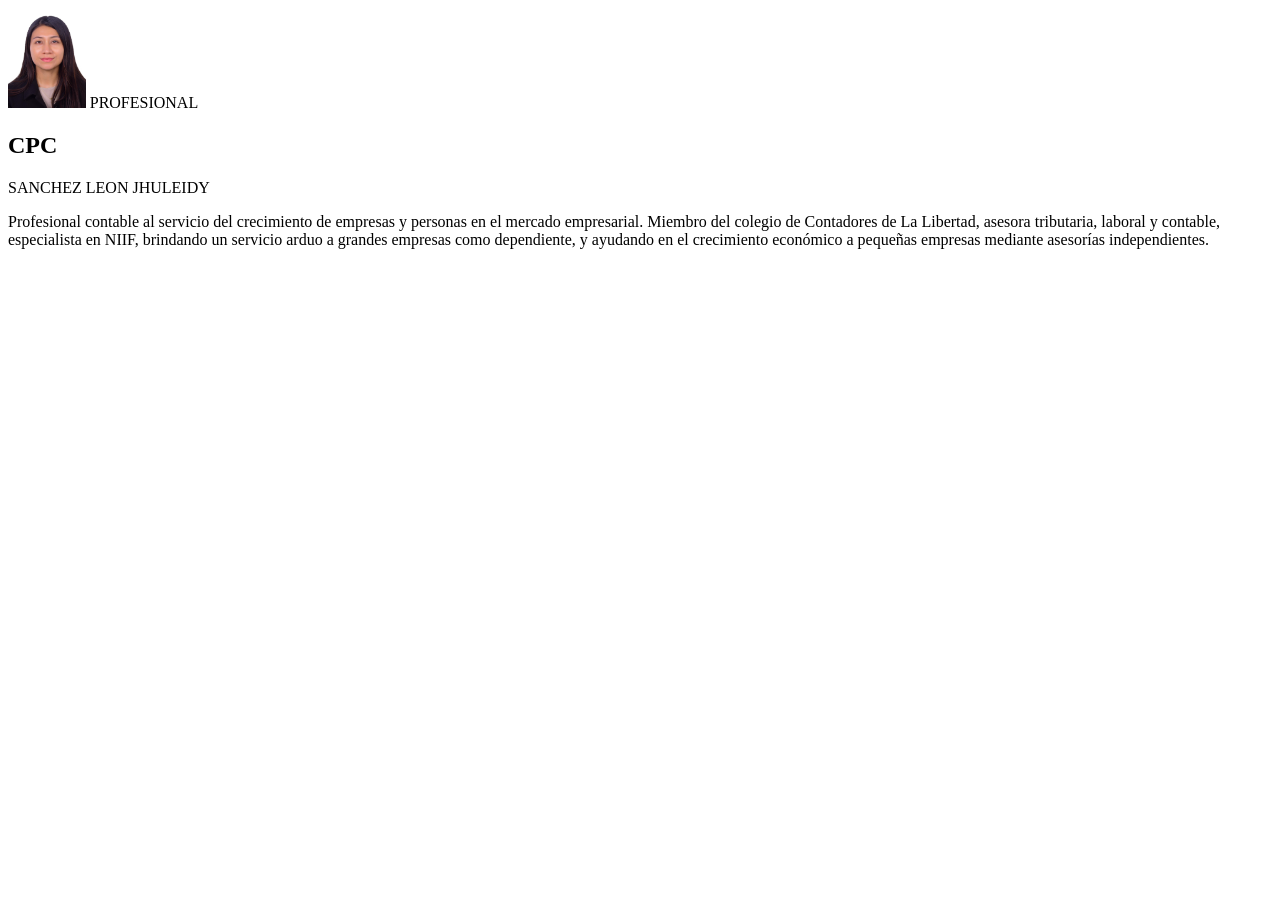
==== profesional.html @ 219f5e52 "CARPETAS subi carpetas" ====
<!DOCTYPE html>
<html lang="es">
<head>

    <meta charset="UTF-8">
    <meta name="viewport" content="width=device-width, initial-escale=1.0">
    <title>NOSOTROS</title>
    <link rel="stylesheet" href="style.css">   

</head>

<body>
    <img src="IMAGENES/profesional.img.jpeg" height="100"/>
    <hi>PROFESIONAL</hi>
    <h2>CPC</h2>
    <p>SANCHEZ LEON JHULEIDY</p>
<p>Profesional contable al servicio del crecimiento de empresas y personas en el mercado empresarial.
Miembro del colegio de Contadores de La Libertad, asesora tributaria, laboral y contable, especialista en NIIF, brindando un servicio arduo a grandes empresas como dependiente, y ayudando en el crecimiento económico a pequeñas empresas mediante asesorías independientes.</p>
</body>
<form>
    <selec>
        
    </selec>
</form>
---- style.css ----
body div{
    width: 100%;
    height: auto;
    background-color: #2a2a89;
    padding: 20px 40px;
    display:flex;
    justify-content:space-between;
    align-items:center
}
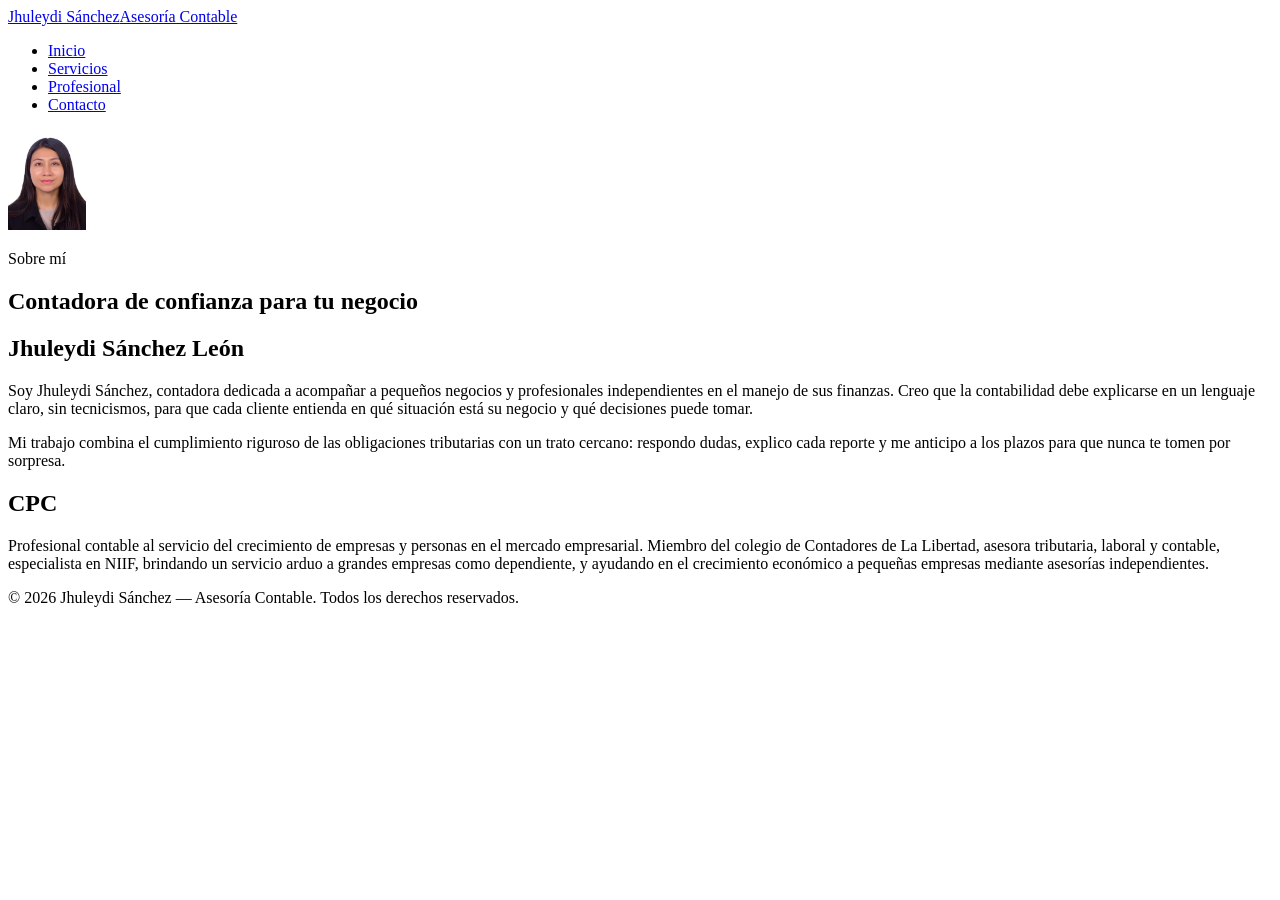
==== commit ab812df0: "actualizando pagina pagina bonita xd" ====
--- a/profesional.html
+++ b/profesional.html
@@ -2,23 +2,62 @@
 <html lang="es">
 <head>
 
-    <meta charset="UTF-8">
-    <meta name="viewport" content="width=device-width, initial-escale=1.0">
-    <title>NOSOTROS</title>
-    <link rel="stylesheet" href="style.css">   
+ <meta charset="UTF-8">
+  <meta name="viewport" content="width=device-width, initial-scale=1.0">
+  <title>Asesoría Contable - Jhuleydi Sánchez</title>
+  <link rel="preconnect" href="https://fonts.googleapis.com">
+  <link href="https://fonts.googleapis.com/css2?family=Inter:wght@400;500;600&family=Lora:wght@500;600&display=swap" rel="stylesheet">
+  <link rel="stylesheet" href="styles.css">
 
 </head>
 
 <body>
-    <img src="IMAGENES/profesional.img.jpeg" height="100"/>
-    <hi>PROFESIONAL</hi>
-    <h2>CPC</h2>
-    <p>SANCHEZ LEON JHULEIDY</p>
-<p>Profesional contable al servicio del crecimiento de empresas y personas en el mercado empresarial.
-Miembro del colegio de Contadores de La Libertad, asesora tributaria, laboral y contable, especialista en NIIF, brindando un servicio arduo a grandes empresas como dependiente, y ayudando en el crecimiento económico a pequeñas empresas mediante asesorías independientes.</p>
+    <header class="encabezado">
+    <nav class="barra-nav">
+      <a href="index.html" class="marca">Jhuleydi Sánchez<span>Asesoría Contable</span></a>
+      <ul class="nav-enlaces">
+        <li><a href="index.html">Inicio</a></li>
+        <li><a href="servicios.html">Servicios</a></li>
+        <li><a href="profesional.html" aria-current="page">Profesional</a></li>
+        <li><a href="contacto.html">Contacto</a></li> 
+      </ul>
+        <img src="IMAGENES/profesional.img.jpeg" height="100"/>
+    </nav>
+    </header>
+
+    <section>
+    <div class="contenedor">
+      <p class="parrafo-intro">Sobre mí</p>
+      <h1>Contadora de confianza para tu negocio</h1>
+
+      <div>
+
+        <h1>Jhuleydi Sánchez León</h1>
+          <p>
+            Soy Jhuleydi Sánchez, contadora dedicada a acompañar a pequeños
+            negocios y profesionales independientes en el manejo de sus
+            finanzas. Creo que la contabilidad debe explicarse en un lenguaje
+            claro, sin tecnicismos, para que cada cliente entienda en qué
+            situación está su negocio y qué decisiones puede tomar.
+          </p>
+          <p>
+            Mi trabajo combina el cumplimiento riguroso de las obligaciones
+            tributarias con un trato cercano: respondo dudas, explico cada
+            reporte y me anticipo a los plazos para que nunca te tomen por
+            sorpresa.
+          </p>
+      </div>
+
+      <h2>CPC</h2>
+       <p>Profesional contable al servicio del crecimiento de empresas y personas en el mercado empresarial.
+         Miembro del colegio de Contadores de La Libertad, asesora tributaria, laboral y contable, especialista en NIIF, brindando un servicio arduo a grandes empresas como dependiente, y ayudando en el crecimiento económico a pequeñas empresas mediante asesorías independientes.</p>
+          </div>
+    </section>
+<footer class="pie">
+
+    <p>&copy; 2026 Jhuleydi Sánchez — Asesoría Contable. Todos los derechos reservados.</p>
+
+ </footer>
+   
 </body>
-<form>
-    <selec>
-        
-    </selec>
-</form>+ 
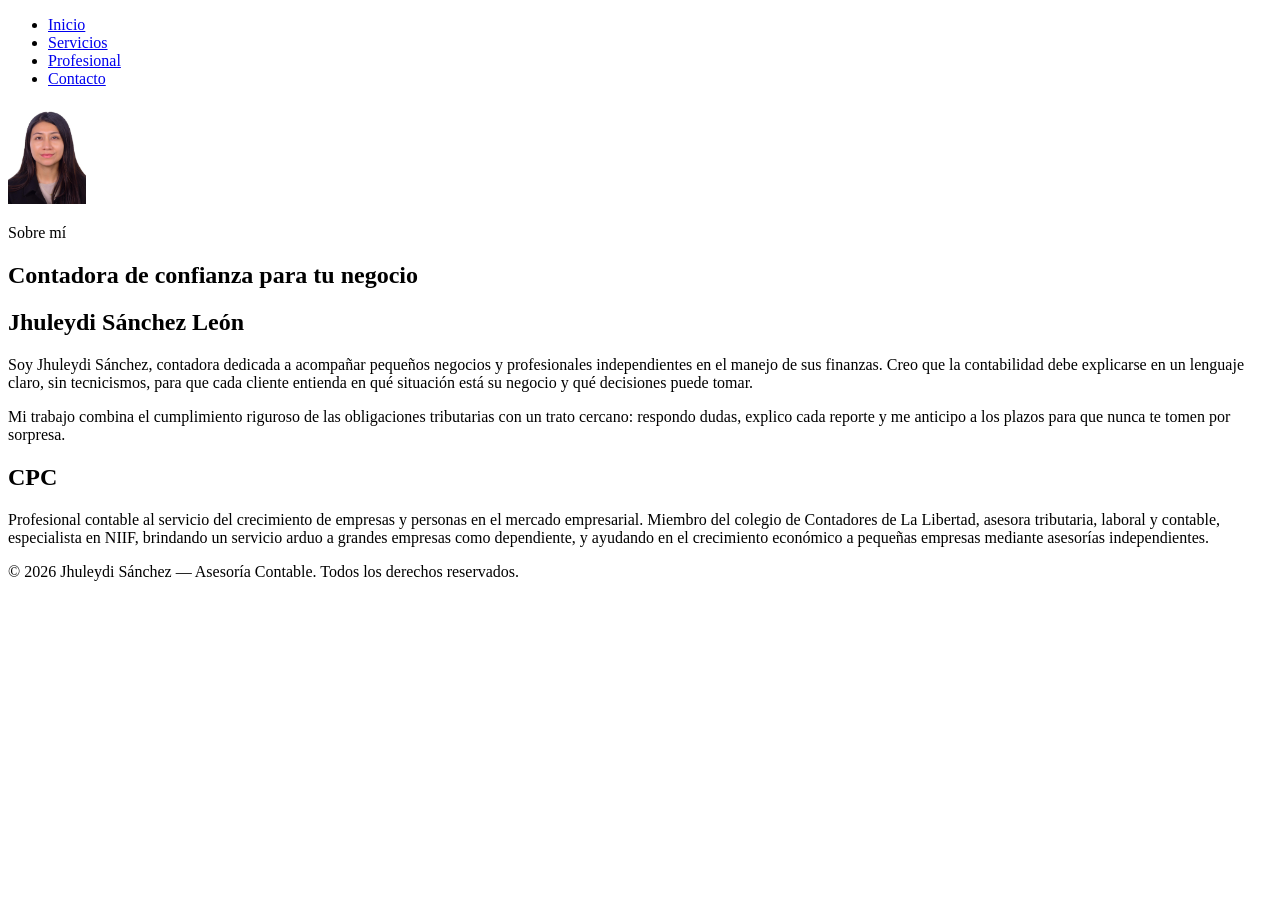
==== commit 2d02783f: "cambios ok gerita" ====
--- a/profesional.html
+++ b/profesional.html
@@ -14,7 +14,6 @@
 <body>
     <header class="encabezado">
     <nav class="barra-nav">
-      <a href="index.html" class="marca">Jhuleydi Sánchez<span>Asesoría Contable</span></a>
       <ul class="nav-enlaces">
         <li><a href="index.html">Inicio</a></li>
         <li><a href="servicios.html">Servicios</a></li>
@@ -34,7 +33,7 @@
 
         <h1>Jhuleydi Sánchez León</h1>
           <p>
-            Soy Jhuleydi Sánchez, contadora dedicada a acompañar a pequeños
+            Soy Jhuleydi Sánchez, contadora dedicada a acompañar pequeños
             negocios y profesionales independientes en el manejo de sus
             finanzas. Creo que la contabilidad debe explicarse en un lenguaje
             claro, sin tecnicismos, para que cada cliente entienda en qué
